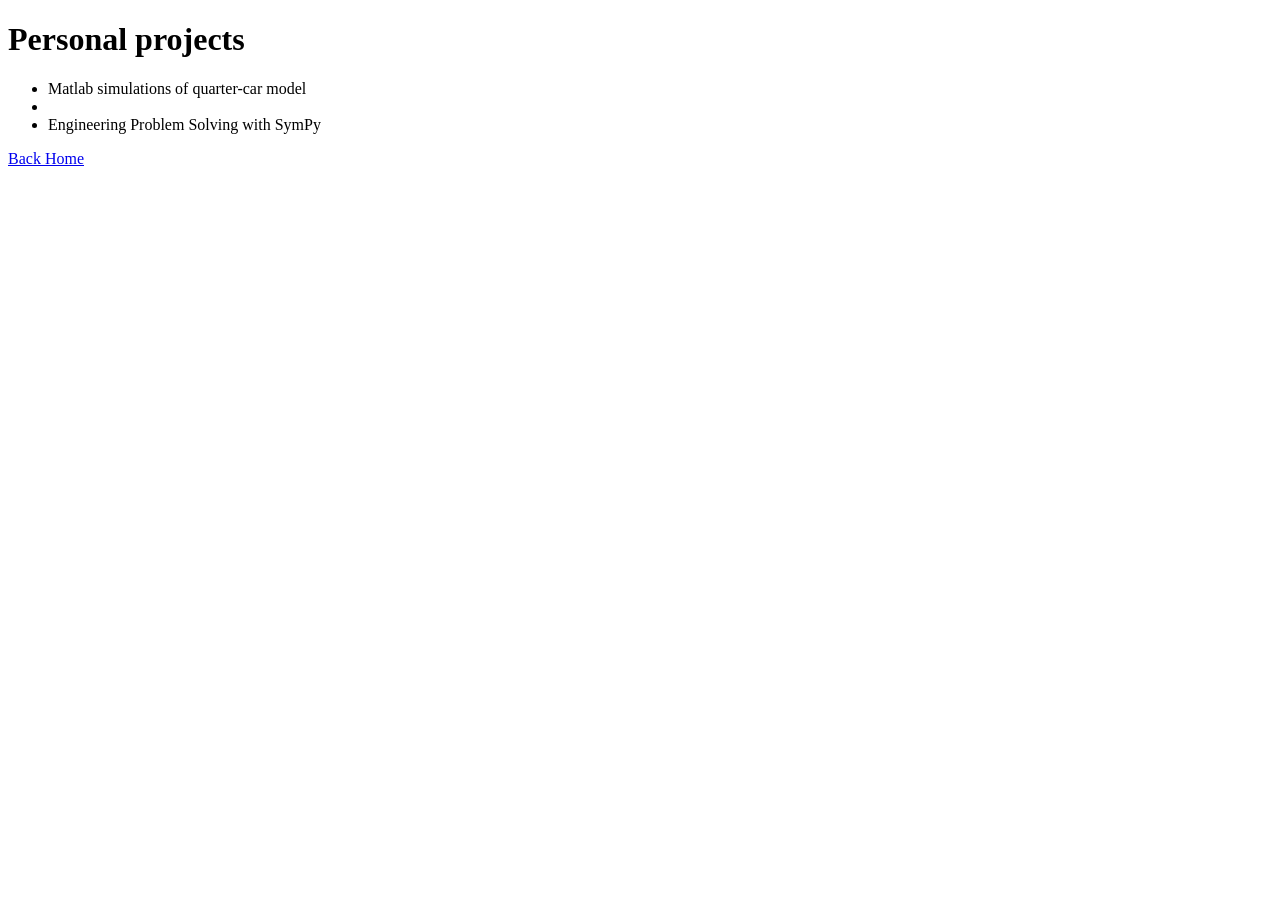
==== projects.html @ d2726791 "Add projects.html with personal project listings" ====
<!DOCTYPE html>
<html>

<head>
<title>Projects</title>
</head>

<body>

<h1>Personal projects</h1>

<ul>
<li>Matlab simulations of quarter-car model</li>
<li></li>
<li>Engineering Problem Solving with SymPy</li>
</ul>

<a href="index.html">Back Home</a>

</body>

</html>
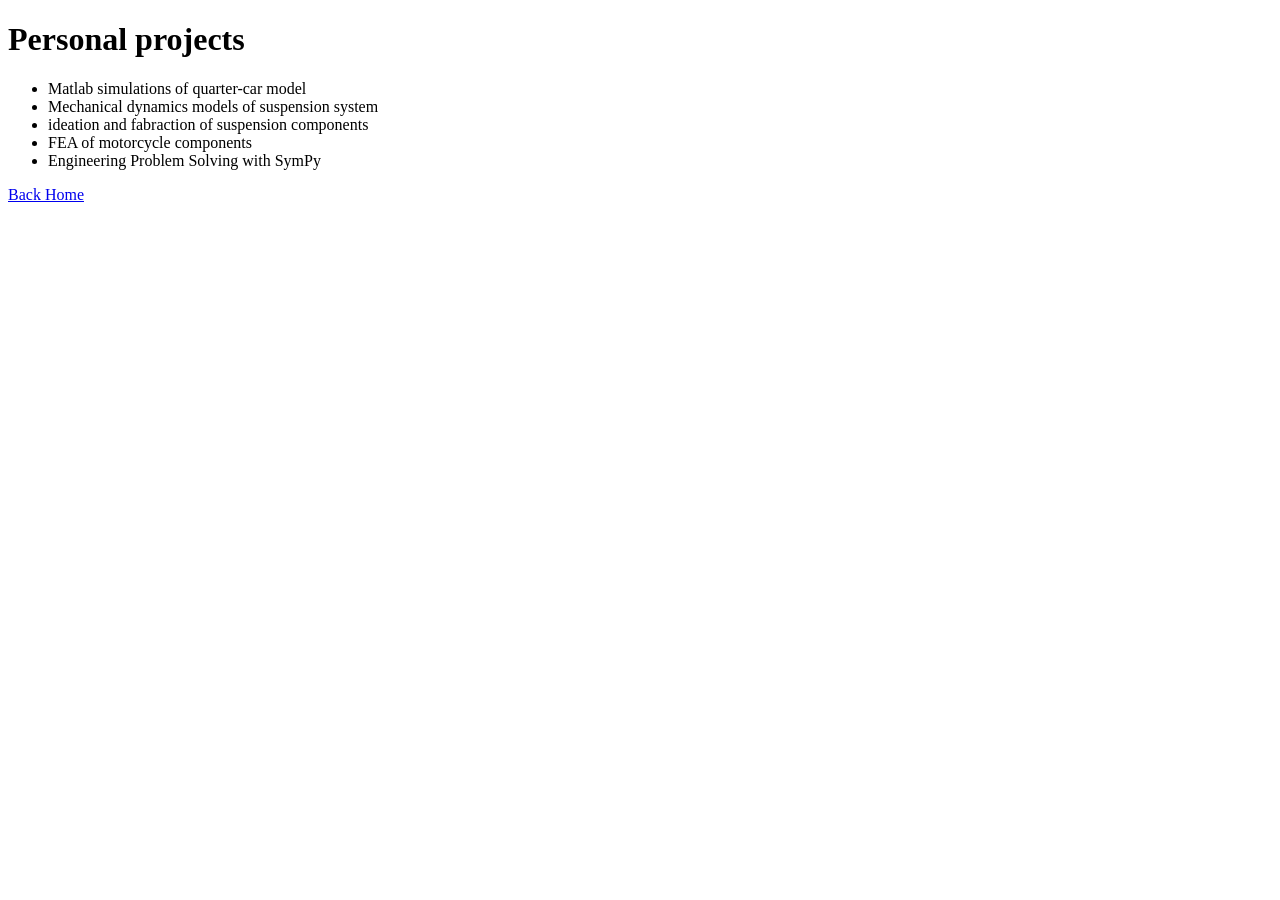
==== commit 078cc80a: "Add new projects to the personal projects list" ====
--- a/projects.html
+++ b/projects.html
@@ -11,7 +11,9 @@
 
 <ul>
 <li>Matlab simulations of quarter-car model</li>
-<li></li>
+<li>Mechanical dynamics models of suspension system</li>
+<li>ideation and fabraction of suspension components</li>
+<li>FEA of motorcycle components</li>
 <li>Engineering Problem Solving with SymPy</li>
 </ul>
 
